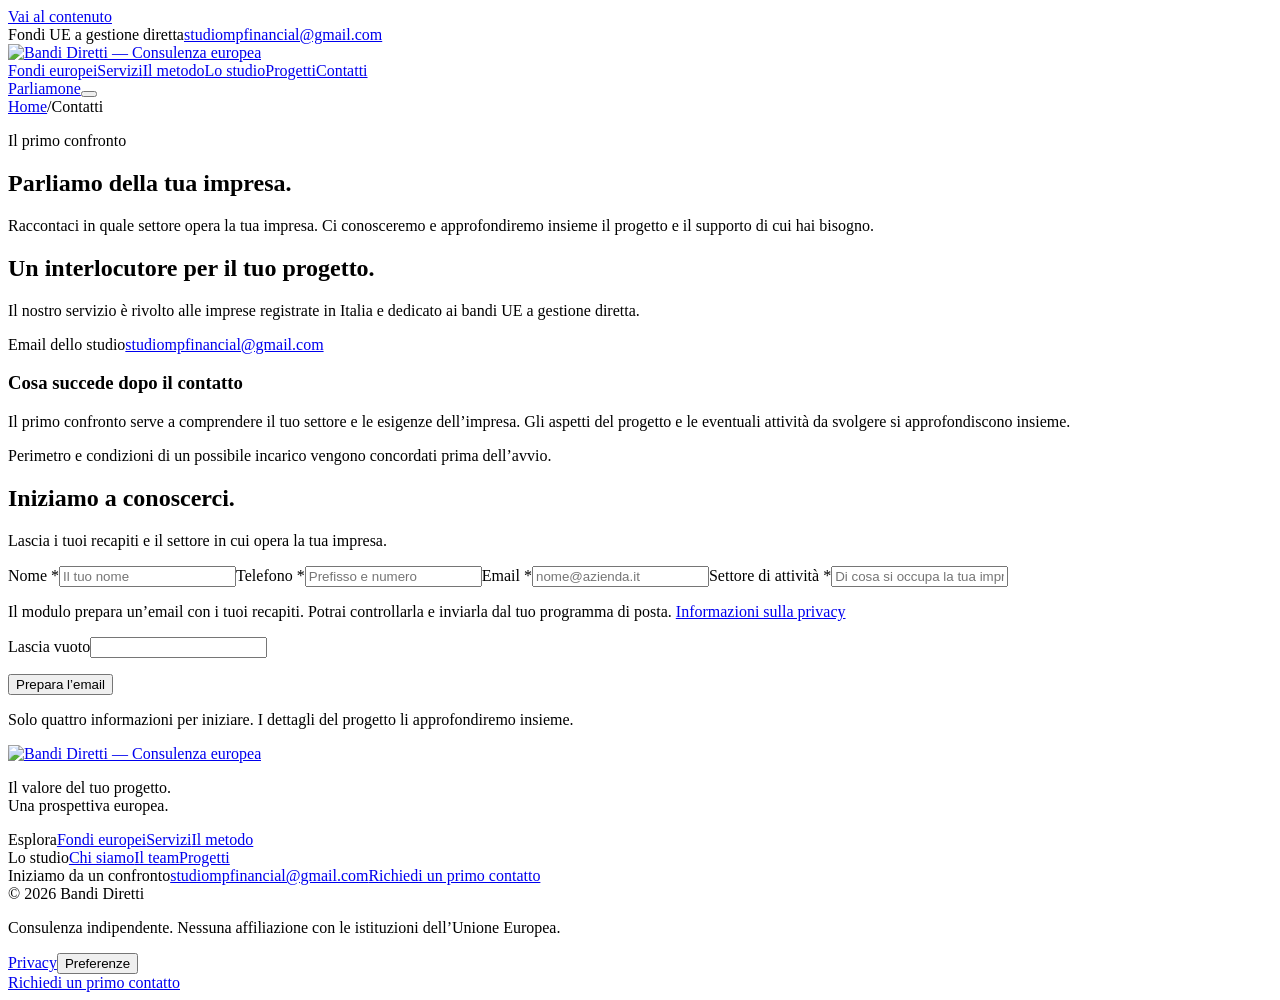
==== contatti/index.html @ 9347cd1e "Publish Bandi Diretti client preview" ====
<!doctype html><html lang="it"><head><meta charset="utf-8"><meta name="viewport" content="width=device-width,initial-scale=1"><meta name="theme-color" content="#132239"><meta name="robots" content="noindex,nofollow"><title>Contatti — Parliamo della tua impresa | Bandi Diretti</title><meta name="description" content="Nome, telefono, email e settore di attività per un primo confronto sui fondi UE a gestione diretta."><meta property="og:title" content="Contatti — Parliamo della tua impresa | Bandi Diretti"><meta property="og:description" content="Nome, telefono, email e settore di attività per un primo confronto sui fondi UE a gestione diretta."><meta property="og:image" content="https://axperik777.github.io/bandi-diretti/assets/impresa.jpg"><meta property="og:type" content="website"><link rel="icon" href="/bandi-diretti/assets/favicon.svg" type="image/svg+xml"><link rel="preload" href="/bandi-diretti/assets/editorial-400.ttf" as="font" type="font/ttf" crossorigin><link rel="stylesheet" href="/bandi-diretti/assets/fonts.css"><link rel="stylesheet" href="/bandi-diretti/styles.css"><script type="module" src="/bandi-diretti/app.js"></script></head><body data-route="/contatti/"><a class="skip-link" href="#main">Vai al contenuto</a><div class="utility"><span>Fondi UE a gestione diretta</span><a href="mailto:studiompfinancial@gmail.com">studiompfinancial@gmail.com</a></div><header class="header"><a class="brand" href="/bandi-diretti/" aria-label="Bandi Diretti, pagina iniziale"><img class="brand-logo" src="/bandi-diretti/assets/logo-navy.svg" width="326" height="66" alt="Bandi Diretti — Consulenza europea" translate="no"></a><nav class="nav" id="main-nav" aria-label="Navigazione principale"><a href="/bandi-diretti/fondi-europei/" >Fondi europei</a><a href="/bandi-diretti/servizi/" >Servizi</a><a href="/bandi-diretti/metodo/" >Il metodo</a><a href="/bandi-diretti/studio/" >Lo studio</a><a href="/bandi-diretti/progetti/" >Progetti</a><a class="nav-contact" href="/bandi-diretti/contatti/">Contatti</a></nav><a class="button header-cta" href="/bandi-diretti/contatti/#lead-form" data-cta="header">Parliamone</a><button class="menu-toggle" aria-label="Apri menu" aria-expanded="false" aria-controls="main-nav"><span></span><span></span></button></header><main id="main"><div class="wrap breadcrumbs"><a href="/bandi-diretti/">Home</a><span aria-hidden="true">/</span><span>Contatti</span></div><section class="wrap page-intro"><p class="eyebrow">Il primo confronto</p><h1>Parliamo della tua impresa.</h1><p>Raccontaci in quale settore opera la tua impresa. Ci conosceremo e approfondiremo insieme il progetto e il supporto di cui hai bisogno.</p></section><section class="wrap contact-layout"><div class="contact-info"><h2>Un interlocutore per il tuo progetto.</h2><p>Il nostro servizio è rivolto alle imprese registrate in Italia e dedicato ai bandi UE a gestione diretta.</p><div class="contact-address"><span>Email dello studio</span><a href="mailto:studiompfinancial@gmail.com">studiompfinancial@gmail.com</a></div><div class="contact-expectation"><h3>Cosa succede dopo il contatto</h3><p>Il primo confronto serve a comprendere il tuo settore e le esigenze dell’impresa. Gli aspetti del progetto e le eventuali attività da svolgere si approfondiscono insieme.</p><p>Perimetro e condizioni di un possibile incarico vengono concordati prima dell’avvio.</p></div></div><form class="lead-form" id="lead-form" novalidate><h2>Iniziamo a conoscerci.</h2><p>Lascia i tuoi recapiti e il settore in cui opera la tua impresa.</p><div class="field-grid"><label>Nome <span>*</span><input name="name" autocomplete="name" maxlength="100" placeholder="Il tuo nome" required></label><label>Telefono <span>*</span><input type="tel" name="phone" autocomplete="tel" maxlength="35" placeholder="Prefisso e numero" required></label><label>Email <span>*</span><input type="email" name="email" autocomplete="email" spellcheck="false" autocapitalize="none" maxlength="180" placeholder="nome@azienda.it" required></label><label>Settore di attività <span>*</span><input name="sector" autocomplete="off" maxlength="150" placeholder="Di cosa si occupa la tua impresa?" required></label></div><p class="form-small privacy-explainer">Il modulo prepara un’email con i tuoi recapiti. Potrai controllarla e inviarla dal tuo programma di posta. <a href="/bandi-diretti/privacy.html">Informazioni sulla privacy</a></p><div class="honey" aria-hidden="true"><label>Lascia vuoto<input name="website" tabindex="-1" autocomplete="off"></label></div><p id="form-error" class="field-error" role="alert"></p><button class="button" id="submit-button" type="submit">Prepara l’email</button><p class="form-small" id="delivery-note" role="status" aria-live="polite">Solo quattro informazioni per iniziare. I dettagli del progetto li approfondiremo insieme.</p></form></section><dialog id="request-dialog" aria-labelledby="request-title"><button class="dialog-close" aria-label="Chiudi" type="button">×</button><p class="eyebrow">Il tuo primo contatto</p><h2 id="request-title">Il messaggio è pronto.</h2><p>Controlla i tuoi recapiti e invia l’email a <strong>studiompfinancial@gmail.com</strong> dal tuo programma di posta.</p><p class="dialog-status">Il messaggio non è ancora stato inviato.</p><pre id="request-preview" tabindex="0"></pre><a class="button" id="email-send" href="mailto:studiompfinancial@gmail.com">Apri il programma di posta</a><button class="plain-button copy-request" type="button">Copia il messaggio</button><p id="copy-status" role="status"></p></dialog></main><footer class="footer"><div class="wrap footer-main"><div><a class="brand" href="/bandi-diretti/"><img class="brand-logo" src="/bandi-diretti/assets/logo-navy.svg" width="326" height="66" alt="Bandi Diretti — Consulenza europea" translate="no"></a><p>Il valore del tuo progetto. <br>Una prospettiva europea.</p></div><div><span class="footer-label">Esplora</span><a href="/bandi-diretti/fondi-europei/">Fondi europei</a><a href="/bandi-diretti/servizi/">Servizi</a><a href="/bandi-diretti/metodo/">Il metodo</a></div><div><span class="footer-label">Lo studio</span><a href="/bandi-diretti/studio/">Chi siamo</a><a href="/bandi-diretti/studio/#team">Il team</a><a href="/bandi-diretti/progetti/">Progetti</a></div><div class="footer-contact"><span class="footer-label">Iniziamo da un confronto</span><a href="mailto:studiompfinancial@gmail.com">studiompfinancial@gmail.com</a><a href="/bandi-diretti/contatti/">Richiedi un primo contatto</a></div></div><div class="wrap footer-bottom"><span>© 2026 Bandi Diretti</span><p>Consulenza indipendente. Nessuna affiliazione con le istituzioni dell’Unione Europea.</p><a href="/bandi-diretti/privacy.html">Privacy</a><button id="privacy-settings">Preferenze</button></div></footer><dialog id="privacy-dialog" aria-labelledby="preferences-title"><button class="dialog-close" aria-label="Chiudi" type="button">×</button><h2 id="preferences-title">Le tue preferenze</h2><p>Il contatto con lo studio è disponibile anche senza strumenti di analisi o misurazione pubblicitaria.</p><label class="check-label"><input id="consent-analytics" type="checkbox"><span>Statistiche di utilizzo</span></label><label class="check-label"><input id="consent-marketing" type="checkbox"><span>Misurazione delle campagne pubblicitarie</span></label><button class="button" id="save-consent">Salva le preferenze</button><button class="plain-button" id="reject-consent">Solo necessari</button></dialog><div class="cookie-banner" id="cookie-banner" hidden><p>Gli strumenti di misurazione vengono attivati solo con il tuo consenso. <a href="/bandi-diretti/privacy.html">Privacy</a></p><button id="cookie-reject">Rifiuta</button><button id="cookie-customize">Scegli</button><button id="cookie-accept">Accetta</button></div><a class="mobile-cta button" href="/bandi-diretti/contatti/#lead-form" data-cta="mobile">Richiedi un primo contatto</a></body></html>
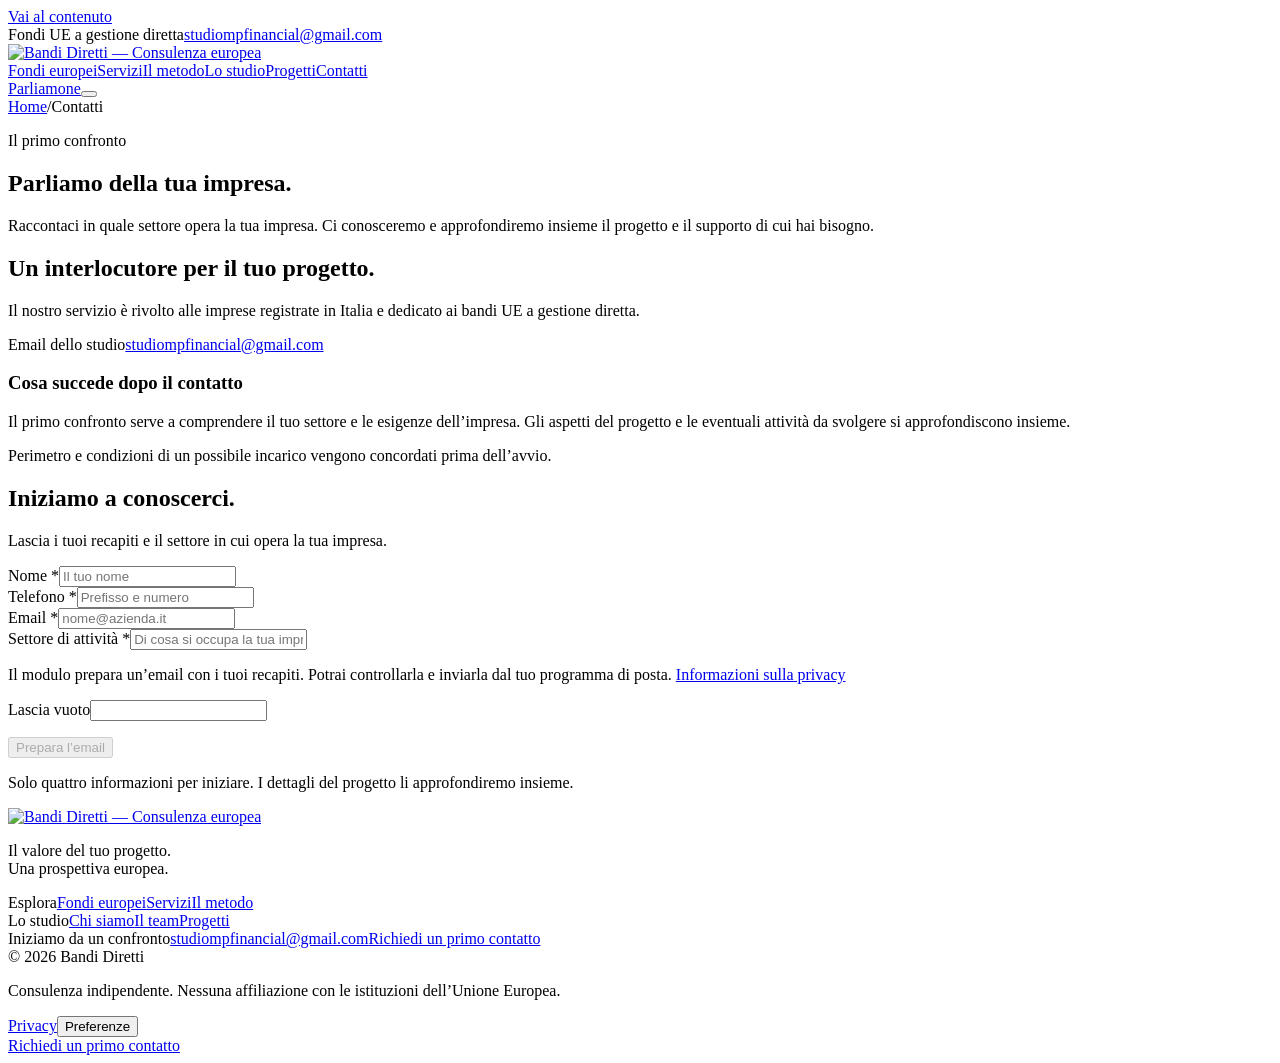
==== commit 25f260e1: "Fix mobile conversion path, form fallback and accessibility" ====
--- a/contatti/index.html
+++ b/contatti/index.html
@@ -1 +1 @@
-<!doctype html><html lang="it"><head><meta charset="utf-8"><meta name="viewport" content="width=device-width,initial-scale=1"><meta name="theme-color" content="#132239"><meta name="robots" content="noindex,nofollow"><title>Contatti — Parliamo della tua impresa | Bandi Diretti</title><meta name="description" content="Nome, telefono, email e settore di attività per un primo confronto sui fondi UE a gestione diretta."><meta property="og:title" content="Contatti — Parliamo della tua impresa | Bandi Diretti"><meta property="og:description" content="Nome, telefono, email e settore di attività per un primo confronto sui fondi UE a gestione diretta."><meta property="og:image" content="https://axperik777.github.io/bandi-diretti/assets/impresa.jpg"><meta property="og:type" content="website"><link rel="icon" href="/bandi-diretti/assets/favicon.svg" type="image/svg+xml"><link rel="preload" href="/bandi-diretti/assets/editorial-400.ttf" as="font" type="font/ttf" crossorigin><link rel="stylesheet" href="/bandi-diretti/assets/fonts.css"><link rel="stylesheet" href="/bandi-diretti/styles.css"><script type="module" src="/bandi-diretti/app.js"></script></head><body data-route="/contatti/"><a class="skip-link" href="#main">Vai al contenuto</a><div class="utility"><span>Fondi UE a gestione diretta</span><a href="mailto:studiompfinancial@gmail.com">studiompfinancial@gmail.com</a></div><header class="header"><a class="brand" href="/bandi-diretti/" aria-label="Bandi Diretti, pagina iniziale"><img class="brand-logo" src="/bandi-diretti/assets/logo-navy.svg" width="326" height="66" alt="Bandi Diretti — Consulenza europea" translate="no"></a><nav class="nav" id="main-nav" aria-label="Navigazione principale"><a href="/bandi-diretti/fondi-europei/" >Fondi europei</a><a href="/bandi-diretti/servizi/" >Servizi</a><a href="/bandi-diretti/metodo/" >Il metodo</a><a href="/bandi-diretti/studio/" >Lo studio</a><a href="/bandi-diretti/progetti/" >Progetti</a><a class="nav-contact" href="/bandi-diretti/contatti/">Contatti</a></nav><a class="button header-cta" href="/bandi-diretti/contatti/#lead-form" data-cta="header">Parliamone</a><button class="menu-toggle" aria-label="Apri menu" aria-expanded="false" aria-controls="main-nav"><span></span><span></span></button></header><main id="main"><div class="wrap breadcrumbs"><a href="/bandi-diretti/">Home</a><span aria-hidden="true">/</span><span>Contatti</span></div><section class="wrap page-intro"><p class="eyebrow">Il primo confronto</p><h1>Parliamo della tua impresa.</h1><p>Raccontaci in quale settore opera la tua impresa. Ci conosceremo e approfondiremo insieme il progetto e il supporto di cui hai bisogno.</p></section><section class="wrap contact-layout"><div class="contact-info"><h2>Un interlocutore per il tuo progetto.</h2><p>Il nostro servizio è rivolto alle imprese registrate in Italia e dedicato ai bandi UE a gestione diretta.</p><div class="contact-address"><span>Email dello studio</span><a href="mailto:studiompfinancial@gmail.com">studiompfinancial@gmail.com</a></div><div class="contact-expectation"><h3>Cosa succede dopo il contatto</h3><p>Il primo confronto serve a comprendere il tuo settore e le esigenze dell’impresa. Gli aspetti del progetto e le eventuali attività da svolgere si approfondiscono insieme.</p><p>Perimetro e condizioni di un possibile incarico vengono concordati prima dell’avvio.</p></div></div><form class="lead-form" id="lead-form" novalidate><h2>Iniziamo a conoscerci.</h2><p>Lascia i tuoi recapiti e il settore in cui opera la tua impresa.</p><div class="field-grid"><label>Nome <span>*</span><input name="name" autocomplete="name" maxlength="100" placeholder="Il tuo nome" required></label><label>Telefono <span>*</span><input type="tel" name="phone" autocomplete="tel" maxlength="35" placeholder="Prefisso e numero" required></label><label>Email <span>*</span><input type="email" name="email" autocomplete="email" spellcheck="false" autocapitalize="none" maxlength="180" placeholder="nome@azienda.it" required></label><label>Settore di attività <span>*</span><input name="sector" autocomplete="off" maxlength="150" placeholder="Di cosa si occupa la tua impresa?" required></label></div><p class="form-small privacy-explainer">Il modulo prepara un’email con i tuoi recapiti. Potrai controllarla e inviarla dal tuo programma di posta. <a href="/bandi-diretti/privacy.html">Informazioni sulla privacy</a></p><div class="honey" aria-hidden="true"><label>Lascia vuoto<input name="website" tabindex="-1" autocomplete="off"></label></div><p id="form-error" class="field-error" role="alert"></p><button class="button" id="submit-button" type="submit">Prepara l’email</button><p class="form-small" id="delivery-note" role="status" aria-live="polite">Solo quattro informazioni per iniziare. I dettagli del progetto li approfondiremo insieme.</p></form></section><dialog id="request-dialog" aria-labelledby="request-title"><button class="dialog-close" aria-label="Chiudi" type="button">×</button><p class="eyebrow">Il tuo primo contatto</p><h2 id="request-title">Il messaggio è pronto.</h2><p>Controlla i tuoi recapiti e invia l’email a <strong>studiompfinancial@gmail.com</strong> dal tuo programma di posta.</p><p class="dialog-status">Il messaggio non è ancora stato inviato.</p><pre id="request-preview" tabindex="0"></pre><a class="button" id="email-send" href="mailto:studiompfinancial@gmail.com">Apri il programma di posta</a><button class="plain-button copy-request" type="button">Copia il messaggio</button><p id="copy-status" role="status"></p></dialog></main><footer class="footer"><div class="wrap footer-main"><div><a class="brand" href="/bandi-diretti/"><img class="brand-logo" src="/bandi-diretti/assets/logo-navy.svg" width="326" height="66" alt="Bandi Diretti — Consulenza europea" translate="no"></a><p>Il valore del tuo progetto. <br>Una prospettiva europea.</p></div><div><span class="footer-label">Esplora</span><a href="/bandi-diretti/fondi-europei/">Fondi europei</a><a href="/bandi-diretti/servizi/">Servizi</a><a href="/bandi-diretti/metodo/">Il metodo</a></div><div><span class="footer-label">Lo studio</span><a href="/bandi-diretti/studio/">Chi siamo</a><a href="/bandi-diretti/studio/#team">Il team</a><a href="/bandi-diretti/progetti/">Progetti</a></div><div class="footer-contact"><span class="footer-label">Iniziamo da un confronto</span><a href="mailto:studiompfinancial@gmail.com">studiompfinancial@gmail.com</a><a href="/bandi-diretti/contatti/">Richiedi un primo contatto</a></div></div><div class="wrap footer-bottom"><span>© 2026 Bandi Diretti</span><p>Consulenza indipendente. Nessuna affiliazione con le istituzioni dell’Unione Europea.</p><a href="/bandi-diretti/privacy.html">Privacy</a><button id="privacy-settings">Preferenze</button></div></footer><dialog id="privacy-dialog" aria-labelledby="preferences-title"><button class="dialog-close" aria-label="Chiudi" type="button">×</button><h2 id="preferences-title">Le tue preferenze</h2><p>Il contatto con lo studio è disponibile anche senza strumenti di analisi o misurazione pubblicitaria.</p><label class="check-label"><input id="consent-analytics" type="checkbox"><span>Statistiche di utilizzo</span></label><label class="check-label"><input id="consent-marketing" type="checkbox"><span>Misurazione delle campagne pubblicitarie</span></label><button class="button" id="save-consent">Salva le preferenze</button><button class="plain-button" id="reject-consent">Solo necessari</button></dialog><div class="cookie-banner" id="cookie-banner" hidden><p>Gli strumenti di misurazione vengono attivati solo con il tuo consenso. <a href="/bandi-diretti/privacy.html">Privacy</a></p><button id="cookie-reject">Rifiuta</button><button id="cookie-customize">Scegli</button><button id="cookie-accept">Accetta</button></div><a class="mobile-cta button" href="/bandi-diretti/contatti/#lead-form" data-cta="mobile">Richiedi un primo contatto</a></body></html>+<!doctype html><html lang="it"><head><meta charset="utf-8"><meta name="viewport" content="width=device-width,initial-scale=1"><meta name="theme-color" content="#132239"><meta name="robots" content="noindex,nofollow"><title>Contatti — Parliamo della tua impresa | Bandi Diretti</title><meta name="description" content="Nome, telefono, email e settore di attività per un primo confronto sui fondi UE a gestione diretta."><meta property="og:title" content="Contatti — Parliamo della tua impresa | Bandi Diretti"><meta property="og:description" content="Nome, telefono, email e settore di attività per un primo confronto sui fondi UE a gestione diretta."><meta property="og:image" content="https://axperik777.github.io/bandi-diretti/assets/impresa.jpg"><meta property="og:type" content="website"><link rel="icon" href="/bandi-diretti/assets/favicon.svg" type="image/svg+xml"><link rel="preload" href="/bandi-diretti/assets/editorial-400.ttf" as="font" type="font/ttf" crossorigin><link rel="stylesheet" href="/bandi-diretti/assets/fonts.css"><link rel="stylesheet" href="/bandi-diretti/styles.css"><script type="module" src="/bandi-diretti/app.js"></script></head><body data-route="/contatti/"><a class="skip-link" href="#main">Vai al contenuto</a><div class="utility"><span>Fondi UE a gestione diretta</span><a href="mailto:studiompfinancial@gmail.com">studiompfinancial@gmail.com</a></div><header class="header"><a class="brand" href="/bandi-diretti/" aria-label="Bandi Diretti, pagina iniziale"><img class="brand-logo" src="/bandi-diretti/assets/logo-navy.svg" width="326" height="66" alt="Bandi Diretti — Consulenza europea" translate="no"></a><nav class="nav" id="main-nav" aria-label="Navigazione principale"><a href="/bandi-diretti/fondi-europei/" >Fondi europei</a><a href="/bandi-diretti/servizi/" >Servizi</a><a href="/bandi-diretti/metodo/" >Il metodo</a><a href="/bandi-diretti/studio/" >Lo studio</a><a href="/bandi-diretti/progetti/" >Progetti</a><a class="nav-contact" href="/bandi-diretti/contatti/">Contatti</a></nav><a class="button header-cta" href="/bandi-diretti/contatti/#lead-form" data-cta="header">Parliamone</a><button class="menu-toggle" aria-label="Apri menu" aria-expanded="false" aria-controls="main-nav"><span></span><span></span></button></header><main id="main"><div class="wrap breadcrumbs"><a href="/bandi-diretti/">Home</a><span aria-hidden="true">/</span><span>Contatti</span></div><section class="wrap page-intro"><p class="eyebrow">Il primo confronto</p><h1>Parliamo della tua impresa.</h1><p>Raccontaci in quale settore opera la tua impresa. Ci conosceremo e approfondiremo insieme il progetto e il supporto di cui hai bisogno.</p></section><section class="wrap contact-layout"><div class="contact-info"><h2>Un interlocutore per il tuo progetto.</h2><p>Il nostro servizio è rivolto alle imprese registrate in Italia e dedicato ai bandi UE a gestione diretta.</p><div class="contact-address"><span>Email dello studio</span><a href="mailto:studiompfinancial@gmail.com">studiompfinancial@gmail.com</a></div><div class="contact-expectation"><h3>Cosa succede dopo il contatto</h3><p>Il primo confronto serve a comprendere il tuo settore e le esigenze dell’impresa. Gli aspetti del progetto e le eventuali attività da svolgere si approfondiscono insieme.</p><p>Perimetro e condizioni di un possibile incarico vengono concordati prima dell’avvio.</p></div></div><form class="lead-form" id="lead-form" method="post" novalidate><h2>Iniziamo a conoscerci.</h2><p>Lascia i tuoi recapiti e il settore in cui opera la tua impresa.</p><div class="field-grid"><div class="form-field"><label>Nome <span>*</span><input name="name" autocomplete="name" maxlength="100" placeholder="Il tuo nome" required></label><span class="input-error" id="name-error" hidden></span></div><div class="form-field"><label>Telefono <span>*</span><input type="tel" name="phone" autocomplete="tel" maxlength="35" placeholder="Prefisso e numero" required></label><span class="input-error" id="phone-error" hidden></span></div><div class="form-field"><label>Email <span>*</span><input type="email" name="email" autocomplete="email" spellcheck="false" autocapitalize="none" maxlength="180" placeholder="nome@azienda.it" required></label><span class="input-error" id="email-error" hidden></span></div><div class="form-field"><label>Settore di attività <span>*</span><input name="sector" autocomplete="off" maxlength="150" placeholder="Di cosa si occupa la tua impresa?" required></label><span class="input-error" id="sector-error" hidden></span></div></div><p class="form-small privacy-explainer">Il modulo prepara un’email con i tuoi recapiti. Potrai controllarla e inviarla dal tuo programma di posta. <a href="/bandi-diretti/privacy.html">Informazioni sulla privacy</a></p><div class="honey" aria-hidden="true"><label>Lascia vuoto<input name="website" tabindex="-1" autocomplete="off"></label></div><p id="form-error" class="field-error" role="alert"></p><button class="button" id="submit-button" type="submit" disabled>Prepara l’email</button><noscript><p class="form-small">Per usare il modulo attiva JavaScript oppure scrivi a <a href="mailto:studiompfinancial@gmail.com">studiompfinancial@gmail.com</a>.</p></noscript><p class="form-small" id="delivery-note" role="status" aria-live="polite">Solo quattro informazioni per iniziare. I dettagli del progetto li approfondiremo insieme.</p></form></section><dialog id="request-dialog" aria-labelledby="request-title"><button class="dialog-close" aria-label="Chiudi" type="button">×</button><p class="eyebrow">Il tuo primo contatto</p><h2 id="request-title">Il messaggio è pronto.</h2><p>Controlla i tuoi recapiti e invia l’email a <strong>studiompfinancial@gmail.com</strong> dal tuo programma di posta.</p><p class="dialog-status">Il messaggio non è ancora stato inviato.</p><pre id="request-preview" tabindex="0"></pre><a class="button" id="email-send" href="mailto:studiompfinancial@gmail.com">Apri il programma di posta</a><button class="plain-button copy-request" type="button">Copia il messaggio</button><p id="copy-status" role="status"></p></dialog></main><footer class="footer"><div class="wrap footer-main"><div><a class="brand" href="/bandi-diretti/"><img class="brand-logo" src="/bandi-diretti/assets/logo-navy.svg" width="326" height="66" alt="Bandi Diretti — Consulenza europea" translate="no"></a><p>Il valore del tuo progetto. <br>Una prospettiva europea.</p></div><div><span class="footer-label">Esplora</span><a href="/bandi-diretti/fondi-europei/">Fondi europei</a><a href="/bandi-diretti/servizi/">Servizi</a><a href="/bandi-diretti/metodo/">Il metodo</a></div><div><span class="footer-label">Lo studio</span><a href="/bandi-diretti/studio/">Chi siamo</a><a href="/bandi-diretti/studio/#team">Il team</a><a href="/bandi-diretti/progetti/">Progetti</a></div><div class="footer-contact"><span class="footer-label">Iniziamo da un confronto</span><a href="mailto:studiompfinancial@gmail.com">studiompfinancial@gmail.com</a><a href="/bandi-diretti/contatti/">Richiedi un primo contatto</a></div></div><div class="wrap footer-bottom"><span>© 2026 Bandi Diretti</span><p>Consulenza indipendente. Nessuna affiliazione con le istituzioni dell’Unione Europea.</p><a href="/bandi-diretti/privacy.html">Privacy</a><button id="privacy-settings">Preferenze</button></div></footer><dialog id="privacy-dialog" aria-labelledby="preferences-title"><button class="dialog-close" aria-label="Chiudi" type="button">×</button><h2 id="preferences-title">Le tue preferenze</h2><p>Il contatto con lo studio è disponibile anche senza strumenti di analisi o misurazione pubblicitaria.</p><label class="check-label"><input id="consent-analytics" type="checkbox"><span>Statistiche di utilizzo</span></label><label class="check-label"><input id="consent-marketing" type="checkbox"><span>Misurazione delle campagne pubblicitarie</span></label><button class="button" id="save-consent">Salva le preferenze</button><button class="plain-button" id="reject-consent">Solo necessari</button></dialog><div class="cookie-banner" id="cookie-banner" hidden><p>Gli strumenti di misurazione vengono attivati solo con il tuo consenso. <a href="/bandi-diretti/privacy.html">Privacy</a></p><button id="cookie-reject">Rifiuta</button><button id="cookie-customize">Scegli</button><button id="cookie-accept">Accetta</button></div><a class="mobile-cta button is-hidden" aria-hidden="true" tabindex="-1" href="/bandi-diretti/contatti/#lead-form" data-cta="mobile">Richiedi un primo contatto</a></body></html>
